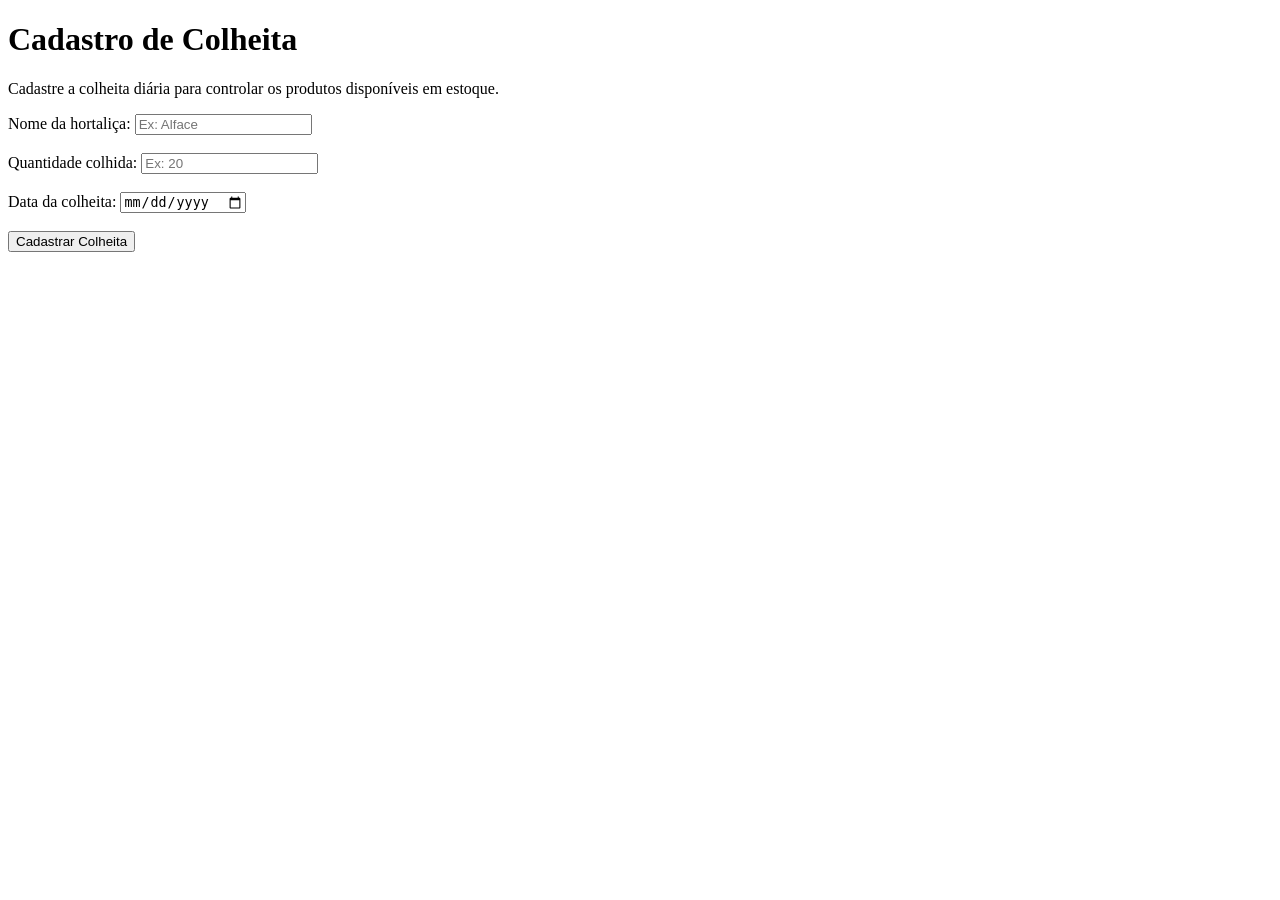
==== templates/index.html @ 665a4e1b "feat: adiciona formulario de cadastro de colheita" ====
<!DOCTYPE html>
<html lang="pt-BR">

<head>
    <meta charset="UTF-8">
    <meta name="viewport" content="width=device-width, initial-scale=1.0">

    <title>Cadastro de Colheita</title>
</head>

<body>

    <h1>Cadastro de Colheita</h1>

    <p>Cadastre a colheita diária para controlar os produtos disponíveis em estoque.</p>

    <form action="/cadastrar-colheita" method="POST">

        <label for="hortalica">Nome da hortaliça:</label>
        <input type="text" id="hortalica" name="hortalica"
               placeholder="Ex: Alface" required>

        <br><br>

        <label for="quantidade">Quantidade colhida:</label>
        <input type="number" id="quantidade" name="quantidade"
               min="1" placeholder="Ex: 20" required>

        <br><br>

        <label for="data">Data da colheita:</label>
        <input type="date" id="data" name="data" required>

        <br><br>

        <button type="submit">Cadastrar Colheita</button>

    </form>

</body>
</html>
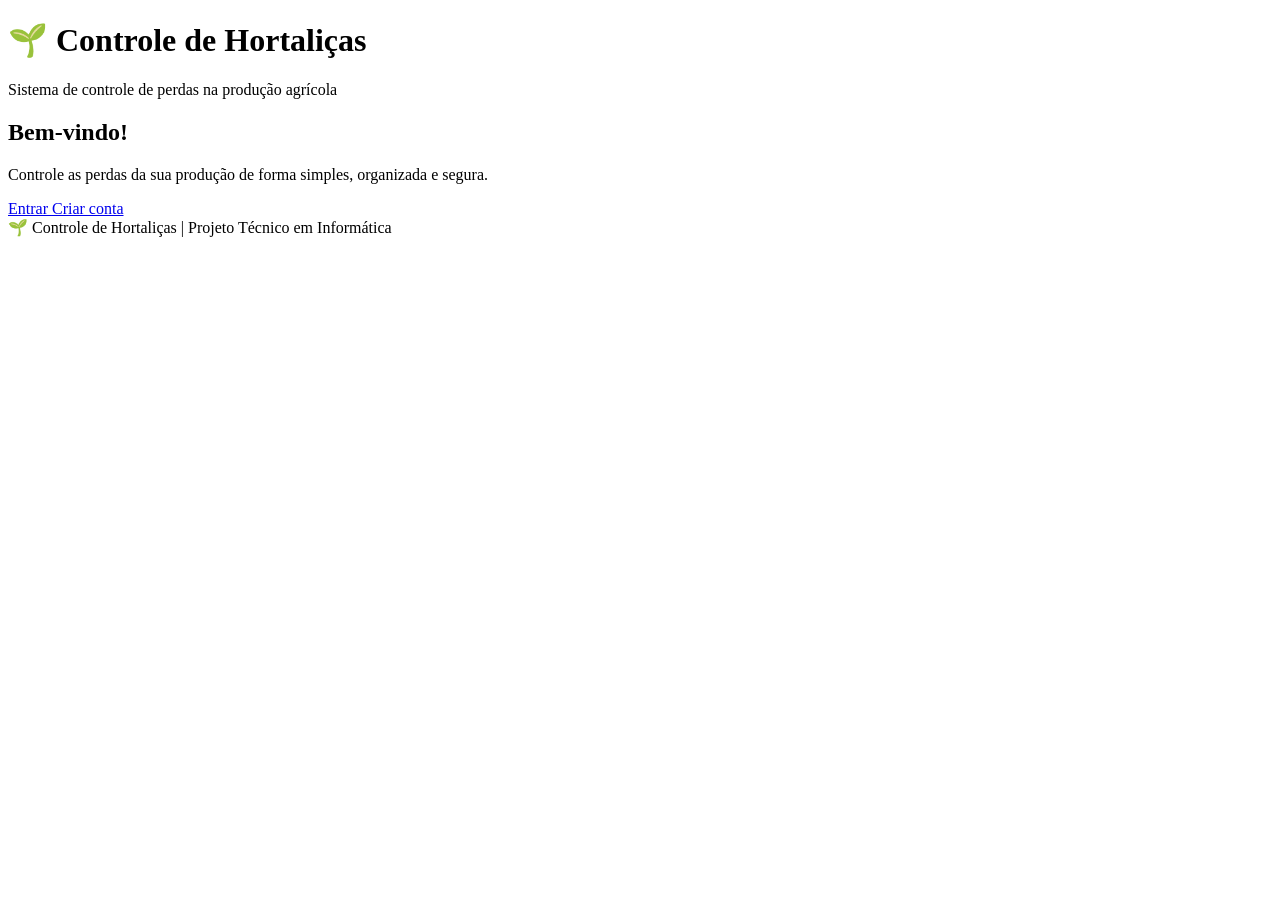
==== commit 9e151bb6: "Adiciona páginas de login e cadastro" ====
--- a/templates/index.html
+++ b/templates/index.html
@@ -5,37 +5,54 @@
     <meta charset="UTF-8">
     <meta name="viewport" content="width=device-width, initial-scale=1.0">
 
-    <title>Cadastro de Colheita</title>
+    <title>Controle de Hortaliças</title>
+
+    <link rel="stylesheet"
+          href="{{ url_for('static', filename='style.css') }}">
 </head>
 
 <body>
 
-    <h1>Cadastro de Colheita</h1>
+    <header>
+        <h1>🌱 Controle de Hortaliças</h1>
 
-    <p>Cadastre a colheita diária para controlar os produtos disponíveis em estoque.</p>
+        <p>
+            Sistema de controle de perdas na produção agrícola
+        </p>
+    </header>
 
-    <form action="/cadastrar-colheita" method="POST">
+    <main>
 
-        <label for="hortalica">Nome da hortaliça:</label>
-        <input type="text" id="hortalica" name="hortalica"
-               placeholder="Ex: Alface" required>
+        <section class="card">
 
-        <br><br>
+            <h2>Bem-vindo!</h2>
 
-        <label for="quantidade">Quantidade colhida:</label>
-        <input type="number" id="quantidade" name="quantidade"
-               min="1" placeholder="Ex: 20" required>
+            <p>
+                Controle as perdas da sua produção de forma
+                simples, organizada e segura.
+            </p>
 
-        <br><br>
+            <div class="botoes">
 
-        <label for="data">Data da colheita:</label>
-        <input type="date" id="data" name="data" required>
+                <a href="/login" class="botao">
+                    Entrar
+                </a>
 
-        <br><br>
+                <a href="/cadastro" class="botao secundario">
+                    Criar conta
+                </a>
 
-        <button type="submit">Cadastrar Colheita</button>
+            </div>
 
-    </form>
+        </section>
+
+    </main>
+
+    <footer>
+        🌱 Controle de Hortaliças |
+        Projeto Técnico em Informática
+    </footer>
 
 </body>
-</html> +
+</html>
